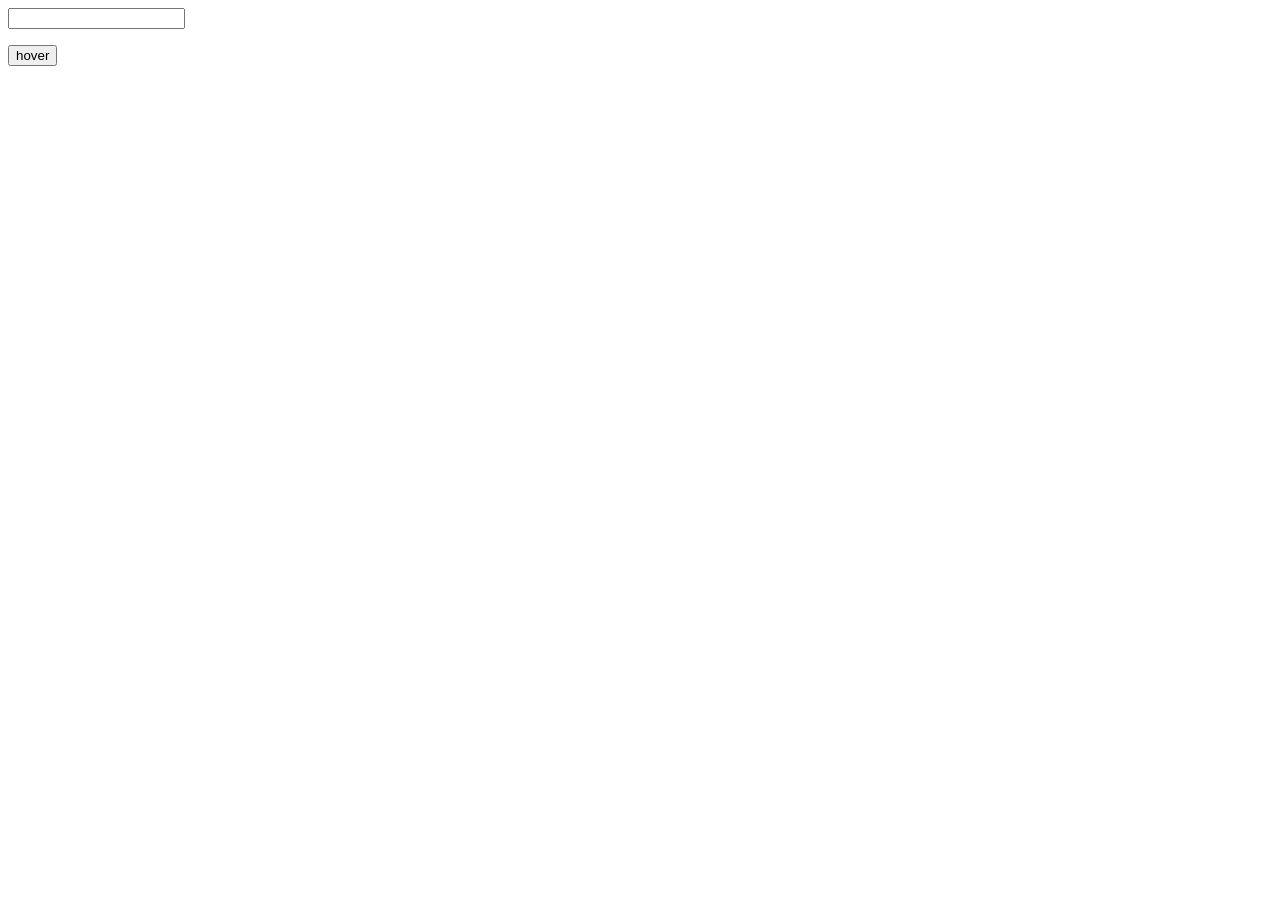
==== index.html @ b6170d90 "first commit" ====
<!DOCTYPE html>
<html lang="en">
    <head>
        <meta charset="UTF-8" />
        <meta name="viewport" content="width=device-width, initial-scale=1.0" />
        <title>Document</title>

        <style>
            /* div{
            min-width: 100px;
            min-height: 100px;
            padding: 30px;
            border: 1px solid black;
        } */
            .flex {
                display: flex;
                flex-wrap: wrap;
                gap: 10px;
                justify-content: center;
                align-items: center;
            }
            .card {
                background-color: brown;
                border-radius: 10px;
                padding: 20px;
                color: white;
                font-weight: bolder;
                font-size: 18px;
            }
        </style>
    </head>
    <body>
        <!-- <p>jdabvdj</p>
    <input type="text" onkeyup="betterfunction()"> -->
        <!-- event propagation<div class="" id="grandparent">
        <div id="parent">
            <div id="child"></div>
        </div>
    </div> -->

        <!-- event delegation  -->
        <!-- <ul id="category">
        <li id="laptops">laptos</li>
        <li id="cameras">cameras</li>
        <li id="shoes">shoes</li>
    </ul> -->

        <!-- <div id="form">
            <input type="text" id="name" data-uppercase />
            <input type="text" id="pan" />
            <input type="text" id="mobile" />
            <svg
                stroke="currentColor"
                fill="currentColor"
                stroke-width="0"
                viewBox="0 0 512 512"
                class="fa fa-play"
                height="1em"
                width="1em"
                xmlns="http://www.w3.org/2000/svg">
                <path
                    d="M464 384.39a32 32 0 01-13-2.77 15.77 15.77 0 01-2.71-1.54l-82.71-58.22A32 32 0 01352 295.7v-79.4a32 32 0 0113.58-26.16l82.71-58.22a15.77 15.77 0 012.71-1.54 32 32 0 0145 29.24v192.76a32 32 0 01-32 32zM268 400H84a68.07 68.07 0 01-68-68V180a68.07 68.07 0 0168-68h184.48A67.6 67.6 0 01336 179.52V332a68.07 68.07 0 01-68 68z"></path>
            </svg>
        </div>
        <div class="flex">

        </div> -->
        <input type="text" id="username" />
        <p></p>
        <button>hover</button>
        <script src="./form.js"></script>
    </body>
</html>
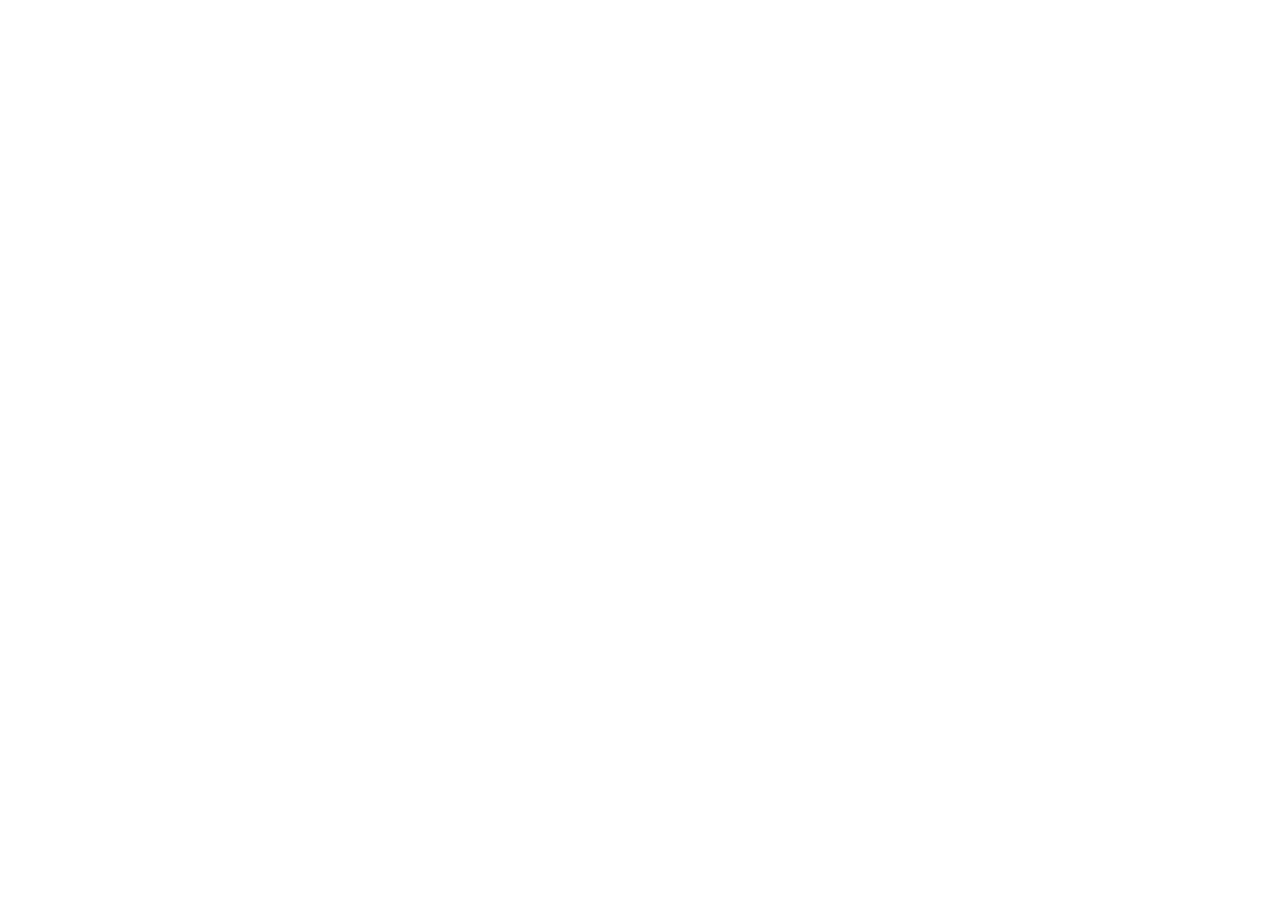
==== commit ab45f1df: "solved the issue" ====
--- a/index.html
+++ b/index.html
@@ -65,9 +65,10 @@
         <div class="flex">
 
         </div> -->
-        <input type="text" id="username" />
+        <!-- <input type="text" id="username" />
         <p></p>
-        <button>hover</button>
-        <script src="./form.js"></script>
+        <button>hover</button> -->
+        <p class="number"></p>
+        <script src="./sum(1).js"></script>
     </body>
 </html>
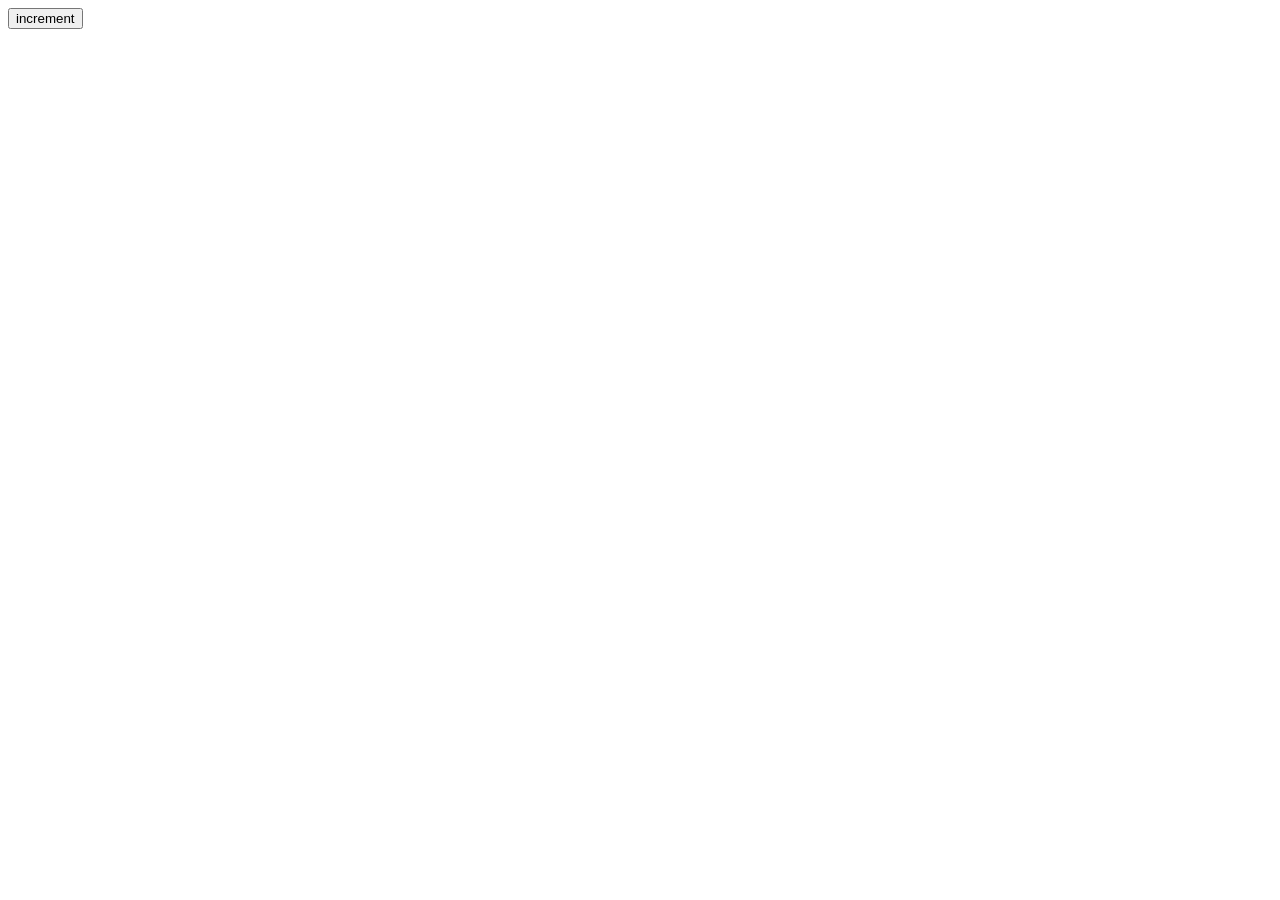
==== commit 34df53b1: "created expanse tracker and solved mock interview question" ====
--- a/index.html
+++ b/index.html
@@ -68,7 +68,8 @@
         <!-- <input type="text" id="username" />
         <p></p>
         <button>hover</button> -->
+        <button>increment</button>
         <p class="number"></p>
-        <script src="./sum(1).js"></script>
+        <script src="./defaultParameter.js" ></script>
     </body>
 </html>
